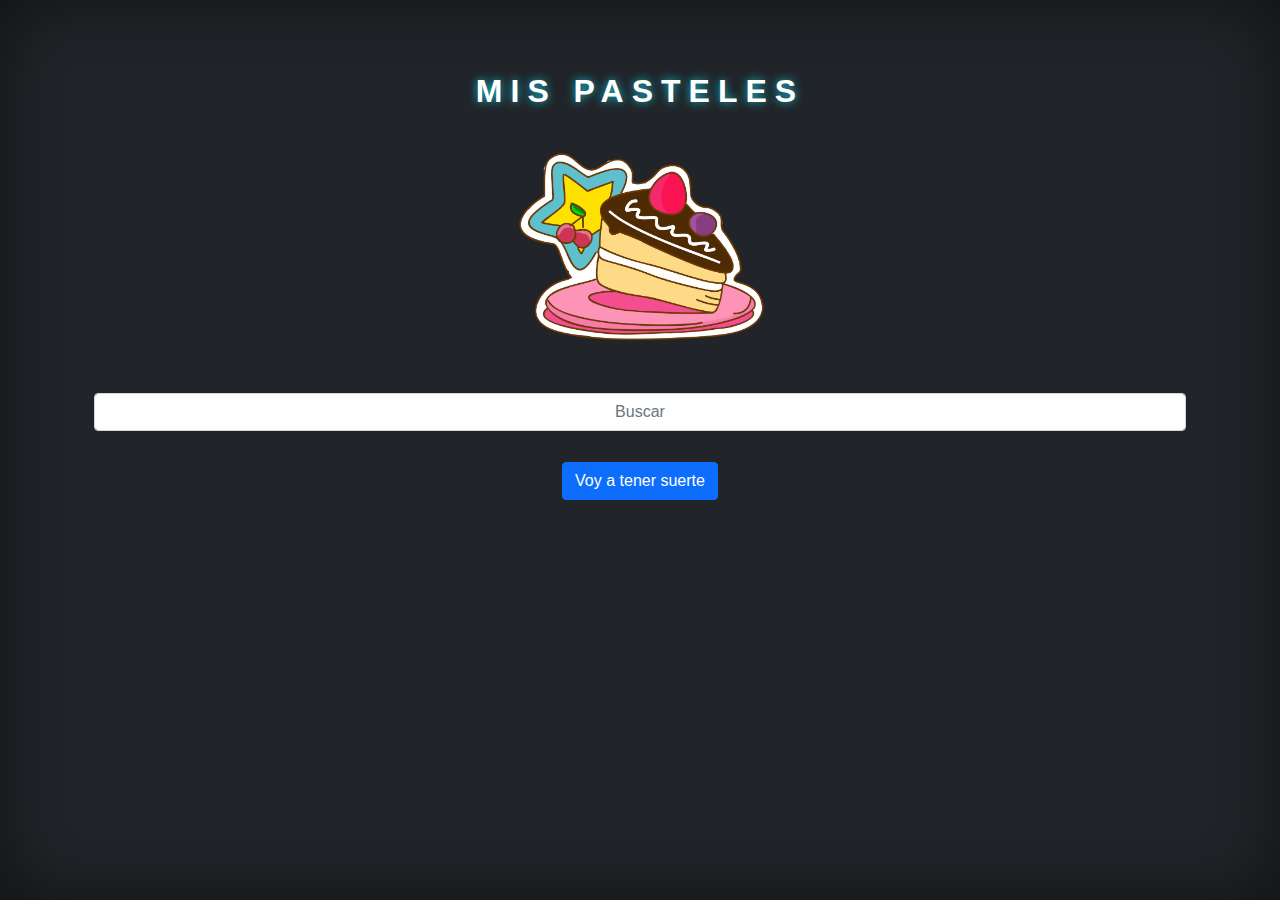
==== main_pages.html @ 56ac021e "Add files via upload" ====
<!DOCTYPE html>
<html lang="es">
<head>
    <meta charset="UTF-8">
    <meta name="viewport" content="width=device-width, initial-scale=1.0">
    <title>Document</title>
    <link rel="icon" href="./img/favicon.ico" type="image/x-icon">
    <link rel="stylesheet" href="./css/main_pages.css">
    <link rel="stylesheet" href="./assets/css/bootstrap.min.css">
    <link rel="stylesheet" href="./css/index_style.css">
    <script defer src="./main-js/app.js"></script>
    <script defer src="./assets/script/bootstrap.bundle.min.js"></script>
    <script defer src="./main-js/main-pages.js"></script>
    <script defer type="module" src="./main-js/panel.js"></script>
</head>

<body>
     <!-- Contenedor Principal -->
    <div class="main-input container-fluid">
         <div class="container">
            <h1 class="titulo"></h1>
                <div class="row input-1">
                    <div class="input col align-self-center">
                        <input type="text" id="search-input" class="form-control" id="floatingInputValue" placeholder="Buscar"> 
                        <label for="floatingInputValue"></label>
                    </div>
                </div>
                 <!-- Boton buscar -->
                <div class="row">
                    <div class="btn col align-self-center">
                        <button type="button" class="buscar btn btn-primary" data-bs-toggle="modal" data-bs-target="#staticBackdrop">Voy a tener suerte</button>
                    </div>
                </div>         
        </div>
    </div>
        <!-- Tarjeta donde se insertan los resultados  -->
  <!-- Modal -->
    <div class="modal fade" id="staticBackdrop" data-bs-backdrop="static" data-bs-theme="blue" data-bs-keyboard="false" tabindex="-1" aria-labelledby="staticBackdropLabel" aria-hidden="true">
      <div class="modal-dialog">
        <div class="modal-content">
          <div class="modal-header" style="background-color: #712cf9;">
            <h1 class="tituloSecundary modal-title fs-5" id="staticBackdropLabel">Lo siento, intenta de nuevo!!</h1>
            <button type="button" class="btn-close" data-bs-dismiss="modal" aria-label="Close"></button>
          </div>
          <div class="texto modal-body">
            No hay resultados...
          </div>
          <div class="modal-footer">
            <button type="button" class="btn btn-danger" data-bs-dismiss="modal">Cerrar</button>
          </div>
        </div>
      </div>
    </div>
</body>

</html>
---- css/main_pages.css ----
*,
*::after,
*::before {
  box-sizing: border-box;
  margin: 0;
  padding: 0;
}

* {
  background-repeat: no-repeat;
  background-size: cover;
  font-family: 'Poppins', sans-serif;
}

body {
  background-position-x: center;
  background-position-y: 16%;
  background-size: 100% 100%;
  background-size: 300px 300px;
  display: flex;
  justify-content: center;
  align-items: center;
  height: 100vh;
  background-color: #534747;
  overflow: hidden;
  position: relative;
}

.container {
  
  width: 100%;
  height: 100%;
  display: flex;
  flex-direction: column;
  justify-content: center;
  align-items: center;
}

.main-input {
  
  width: 100%;

}

.input-1{
  
  width: 100%;
}

input {
  background-color: transparent;
  text-align: center;
  width: 100%;
}

h1 {
  position: absolute;
  top: 8%;
}

.titulo {
  font-size: 2rem;
  font-weight: 700;
  text-transform: uppercase;
  letter-spacing: 0.5rem;
  text-align: center;
  text-shadow: #13bfd6 0px 0px 10px;
  height: 200px;
  width: 100%;
}

.tituloSecundary {
  text-align: center;
  color: aliceblue;
  width: 100%;
}

.modal-footer {
background-color: #c3c8cc;
}

.texto {
  background-color: #f0f4f7;
}
---- css/index_style.css ----
/*
 * Globals
 */


/* Custom default button */
.btn-secondary,
.btn-secondary:hover,
.btn-secondary:focus {
  color: #333;
  text-shadow: none; /* Prevent inheritance from `body` */
}

/*
 * Base structure
 */

body {
  text-shadow: 0 .05rem .1rem rgba(0, 0, 0, .5);
  box-shadow: inset 0 0 5rem rgba(0, 0, 0, .5);
}

.cover-container {
  max-width: 42em;
}

/*
 * Header
 */

.nav-masthead .nav-link {
  padding: .25rem 0;
  font-weight: 700;
  color: rgba(255, 255, 255, .5);
  background-color: transparent;
  border-bottom: .25rem solid transparent;
}

.nav-masthead .nav-link:hover,
.nav-masthead .nav-link:focus {
  border-bottom-color: rgba(255, 255, 255, .25);
}

.nav-masthead .nav-link + .nav-link {
  margin-left: 1rem;
}

.nav-masthead .active {
  color: #fff;
  border-bottom-color: #fff;
}
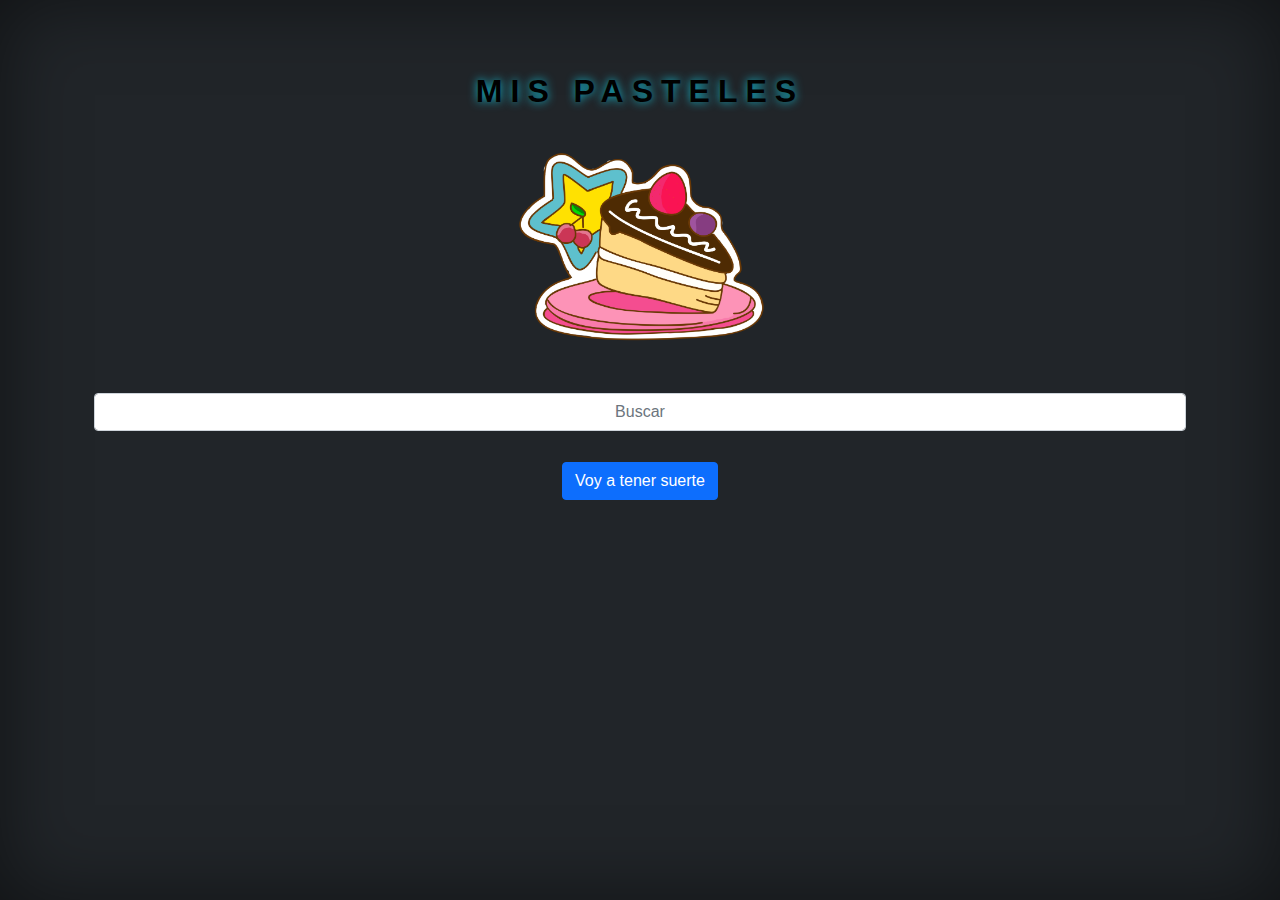
==== commit 786e0872: "modified:   main_pages.html" ====
--- a/main_pages.html
+++ b/main_pages.html
@@ -1,7 +1,7 @@
 <!DOCTYPE html>
 <html lang="es">
 <head>
-    <meta charset="UTF-8">
+    <meta charset="utf-8">
     <meta name="viewport" content="width=device-width, initial-scale=1.0">
     <title>Document</title>
     <link rel="icon" href="./img/favicon.ico" type="image/x-icon">
